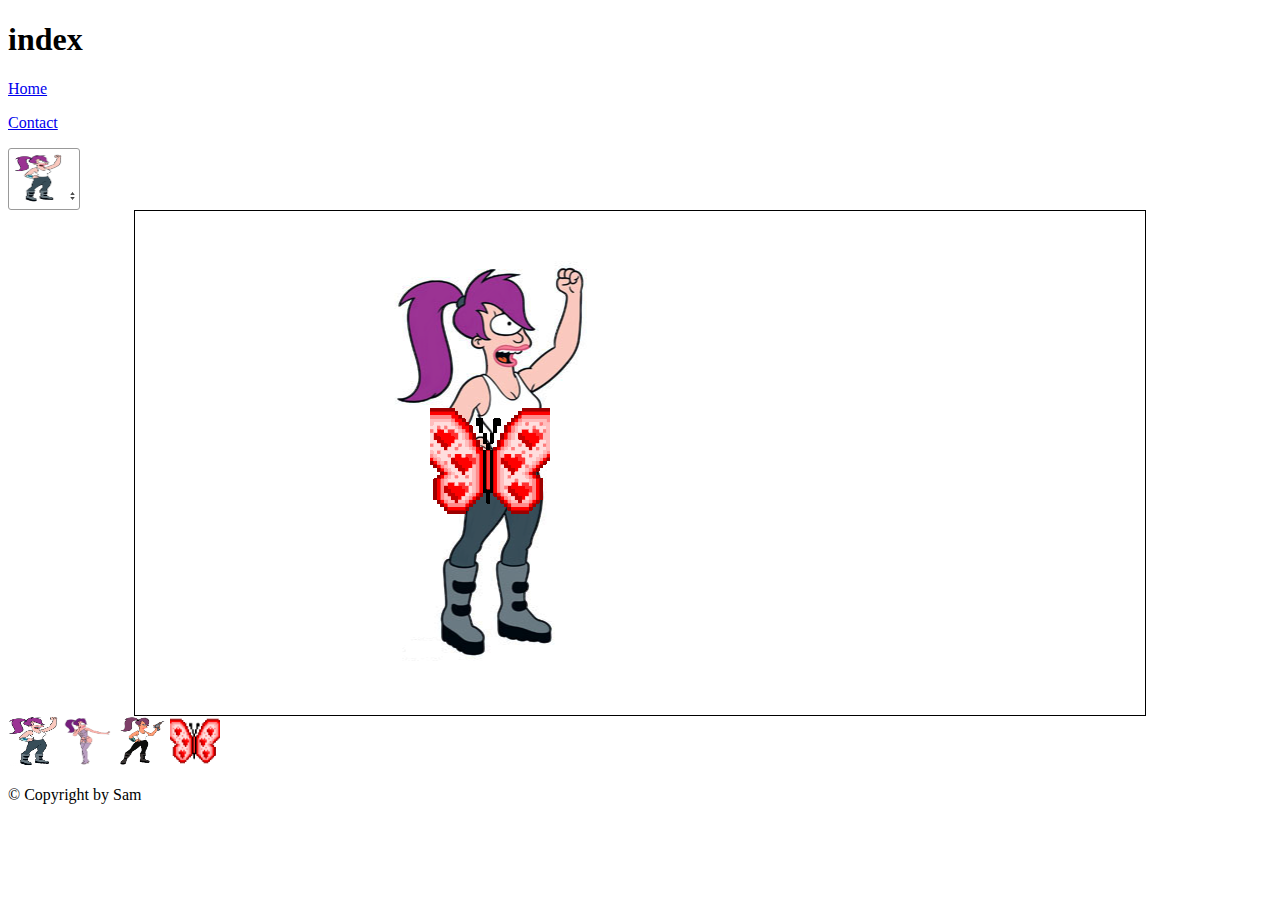
==== index.html @ 4aed0b3d "for relise1.0" ====
<!DOCTYPE html>
<html lang="en">
	<head>
		<meta charset="utf-8">

		<!-- Always force latest IE rendering engine (even in intranet) & Chrome Frame
		Remove this if you use the .htaccess -->
		<meta http-equiv="X-UA-Compatible" content="IE=edge,chrome=1">

		<title>index</title>
		<meta name="description" content="">
		<meta name="author" content="Sam">

		<meta name="viewport" content="width=device-width; initial-scale=1.0">

		<!-- Replace favicon.ico & apple-touch-icon.png in the root of your domain and delete these references -->
		<link rel="shortcut icon" href="/favicon.ico">
		<link rel="apple-touch-icon" href="/apple-touch-icon.png">
		 <link href="css/main.css" rel="stylesheet">
		  <link rel="stylesheet" type="text/css" href="css/lib/control/iconselect.css" >
        <script type="text/javascript" src="lib/control/iconselect.js"></script>
        
        <script type="text/javascript" src="lib/iscroll.js"></script>
        
	<script type="text/javascript" src="js/dist/paper.js"></script>
		<script type="text/paperscript" canvas="can" src="js/main.js">
			</script>

	
	</head>

	<body>
		<div>
			<header>
				<h1>index</h1>
			</header>
			<nav>
				<p>
					<a href="/">Home</a>
				</p>
				<p>
					<a href="/contact">Contact</a>
				</p>
			</nav>
  <div id="my-icon-select">
  	
  </div>
			<div class="centreclass">
                     <canvas  id="can" width="700" height="500">It's not working!</canvas>
			</div>


			<footer>
			
				<img id="td1" class="visuallyhidden" src="img/turang/1.png" width="50" height="50">
				<img id="t2" class="visuallyhidden" src="img/turang/Turanga_Leela 2.png" width="50" height="50">
				<img id="t3" class="visuallyhidden" src="img/turang/Turanga_Leela 3.png" width="50" height="50">
				<img id="gif1" class="visuallyhidden" src="img/gif/image.gif" width="50" height="50">

				
				<p>
					&copy; Copyright  by Sam
				</p>
			</footer>
		</div>
	<script src="js/loads.js"></script>
	</body>
</html>
---- css/main.css ----
body {

}
.centreclass{
	 text-align: center;
	  border: 1px solid black;
	  margin: 0 10% 0 10%;
}
p {
   
}
---- css/lib/control/iconselect.css ----
/*
To change this license header, choose License Headers in Project Properties.
To change this template file, choose Tools | Templates
and open the template in the editor.
*/
/* 
    Created on : Nov 28, 2013, 7:09:35 AM
    Author     : bugraozden
*/

.icon-select{
    width:0px;
 }

 .icon-select .selected-box {

     position: relative;
     margin: 0px;
     padding: 0px;
     width: 70px; /* sil */
     height: 60px; /* sil */
     border: 1px solid #999999;

     -webkit-border-radius: 3px;
     -moz-border-radius: 3px;
     border-radius: 3px;

 }

 .icon-select .selected-box:hover {

     position: relative;
     margin: 0px;
     padding: 0px;
     width: 70px; /* sil */
     height: 60px; /* sil */
     border: 1px solid #000000;
     background-color: #FFFFFF;

     -webkit-border-radius: 3px;
     -moz-border-radius: 3px;
     border-radius: 3px;

 }

 .icon-select .selected-icon {

     position: absolute;
     margin: 0px;
     padding: 0px;
     top:5px;
     left:5px;
     width: 48px; /* sil */
     height: 48px; /* sil */

     -webkit-border-radius: 3px;
     -moz-border-radius: 3px;
     border-radius: 3px;

 }

 .icon-select .component-icon{
     position: absolute;
     bottom:5px;
     right:4px;
 }

 .icon-select .box {

     position: absolute;
     top:0px;
     left:71px;
     margin: 0px;
     padding: 0px;
     width: 170px; /* sil */
     height: 170px; /* sil */
     border: 1px solid #EEEEEE;
     background-color: #EEEEEE;

     -webkit-border-radius: 3px;
     -moz-border-radius: 3px;
     border-radius: 3px;
     
     
     overflow:auto;
     /*
     -webkit-overflow-scrolling: touch;
     */

 }

 .icon-select .icon {
     position: relative;
     margin: 5px 0px 0px 5px;
     padding: 0px;
     width: 48px; /* sil */
     height: 48px; /* sil */
     border: 1px solid #CCCCCC;
     background-color: #FFFFFF;

     -webkit-border-radius: 3px;
     -moz-border-radius: 3px;
     border-radius: 3px;

     overflow:hidden;
     float: left;
 }

 .icon-select .icon:hover {
     border: 1px solid #000000;
 }

 .icon-select .icon.selected {
     position: relative;
     margin: 5px 0px 0px 5px;
     padding: 0px;
     width: 48px; /* sil */
     height: 48px; /* sil */
     border: 1px solid #EEEEEE;
     background-color: #EEEEEE;

     -webkit-border-radius: 3px;
     -moz-border-radius: 3px;
     border-radius: 3px;

     overflow:hidden;
     float: left;
 }
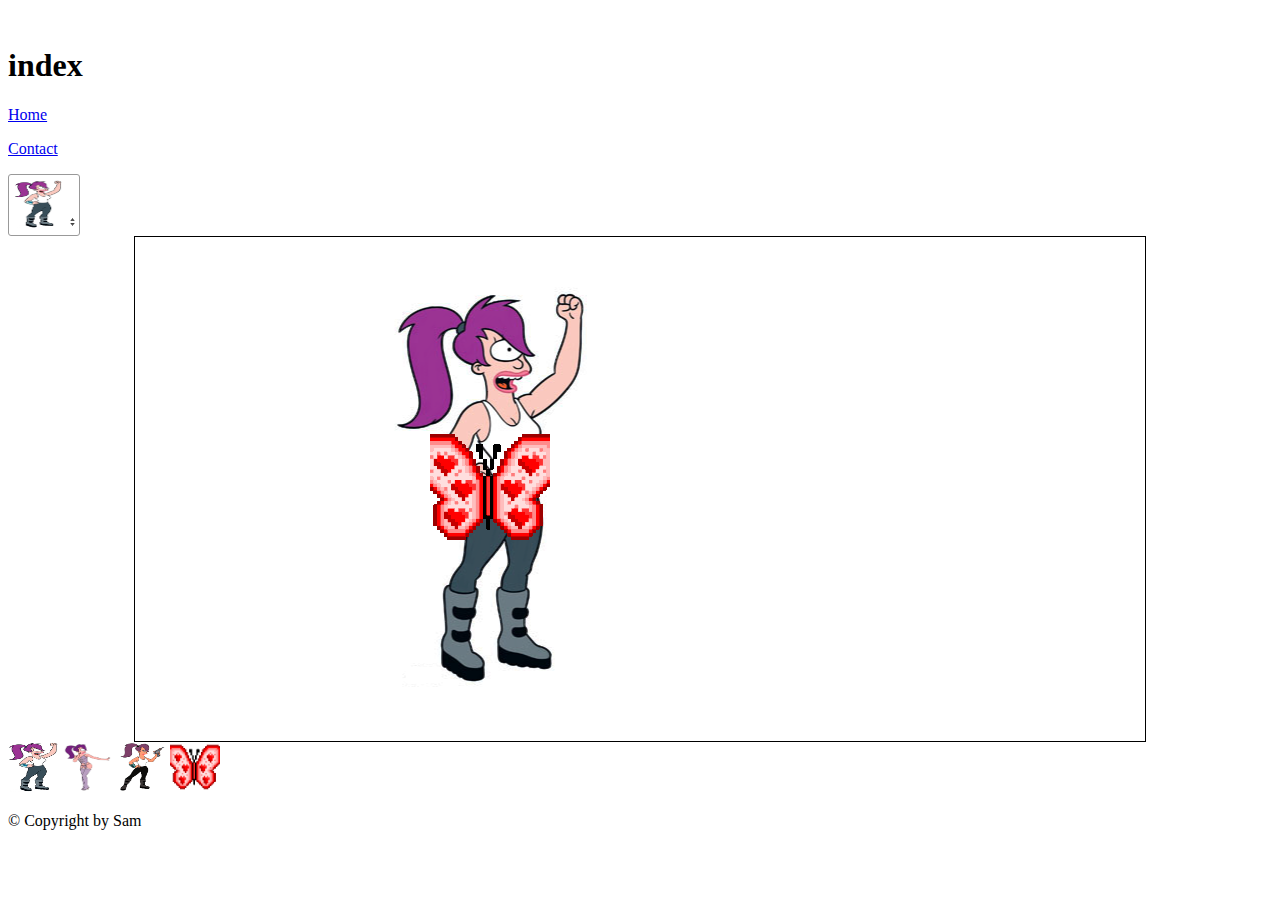
==== commit 2c368203: "Merge branch 'forrelise1' into begin" ====
--- a/index.html
+++ b/index.html
@@ -22,9 +22,17 @@
         
         <script type="text/javascript" src="lib/iscroll.js"></script>
         
+
+	<script type="text/javascript" src="js/dist/paper.js"></script><br />
+
+	
+			<script src="js/loads.js"></script>
+				<script src="js/main.js"></script>
+
 	<script type="text/javascript" src="js/dist/paper.js"></script>
 		<script type="text/paperscript" canvas="can" src="js/main.js">
 			</script>
+
 
 	
 	</head>
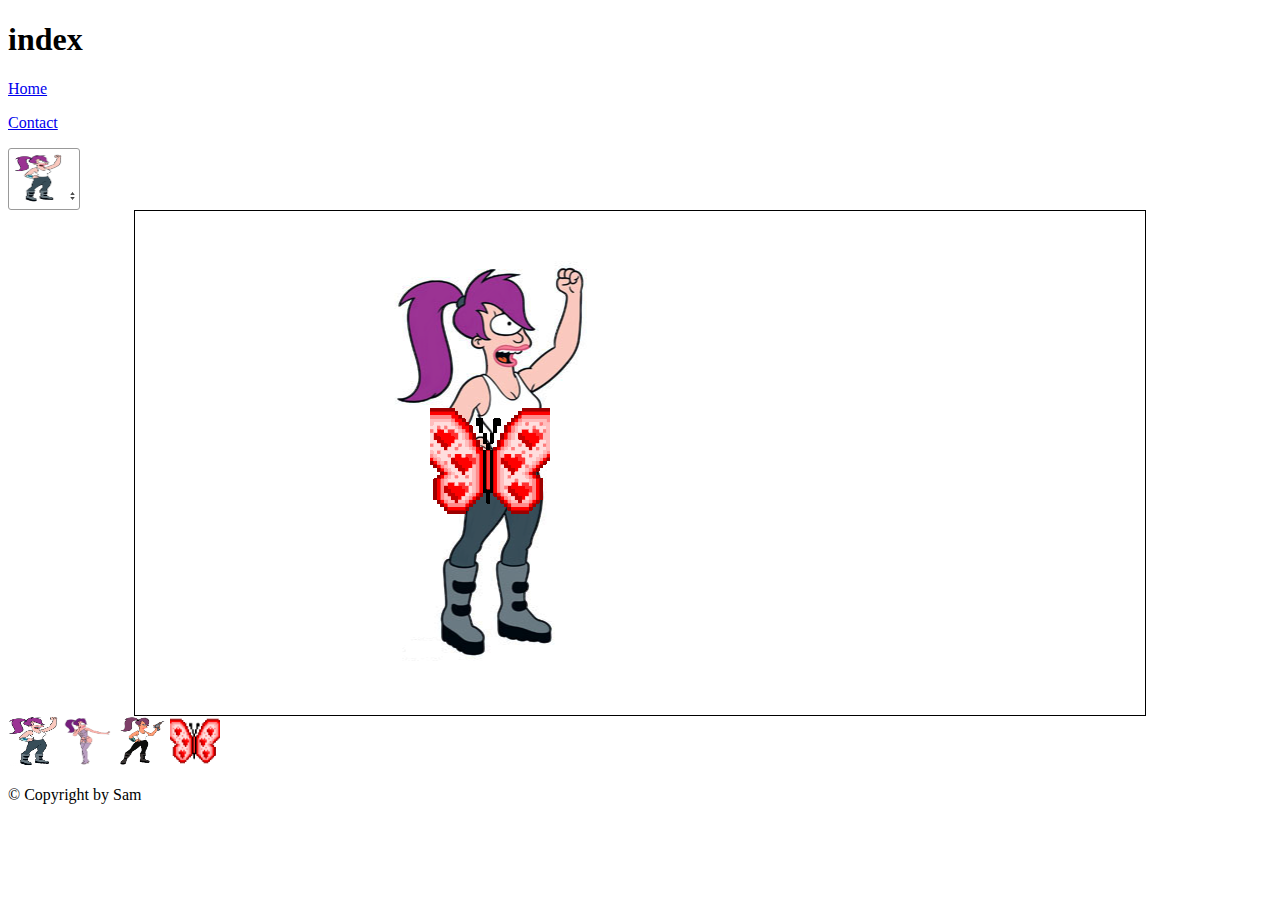
==== commit ecc97f3c: "Comit on master" ====
--- a/index.html
+++ b/index.html
@@ -22,17 +22,10 @@
         
         <script type="text/javascript" src="lib/iscroll.js"></script>
         
-
-	<script type="text/javascript" src="js/dist/paper.js"></script><br />
-
-	
-			<script src="js/loads.js"></script>
-				<script src="js/main.js"></script>
-
 	<script type="text/javascript" src="js/dist/paper.js"></script>
 		<script type="text/paperscript" canvas="can" src="js/main.js">
-			</script>
-
+			
+		</script>
 
 	
 	</head>
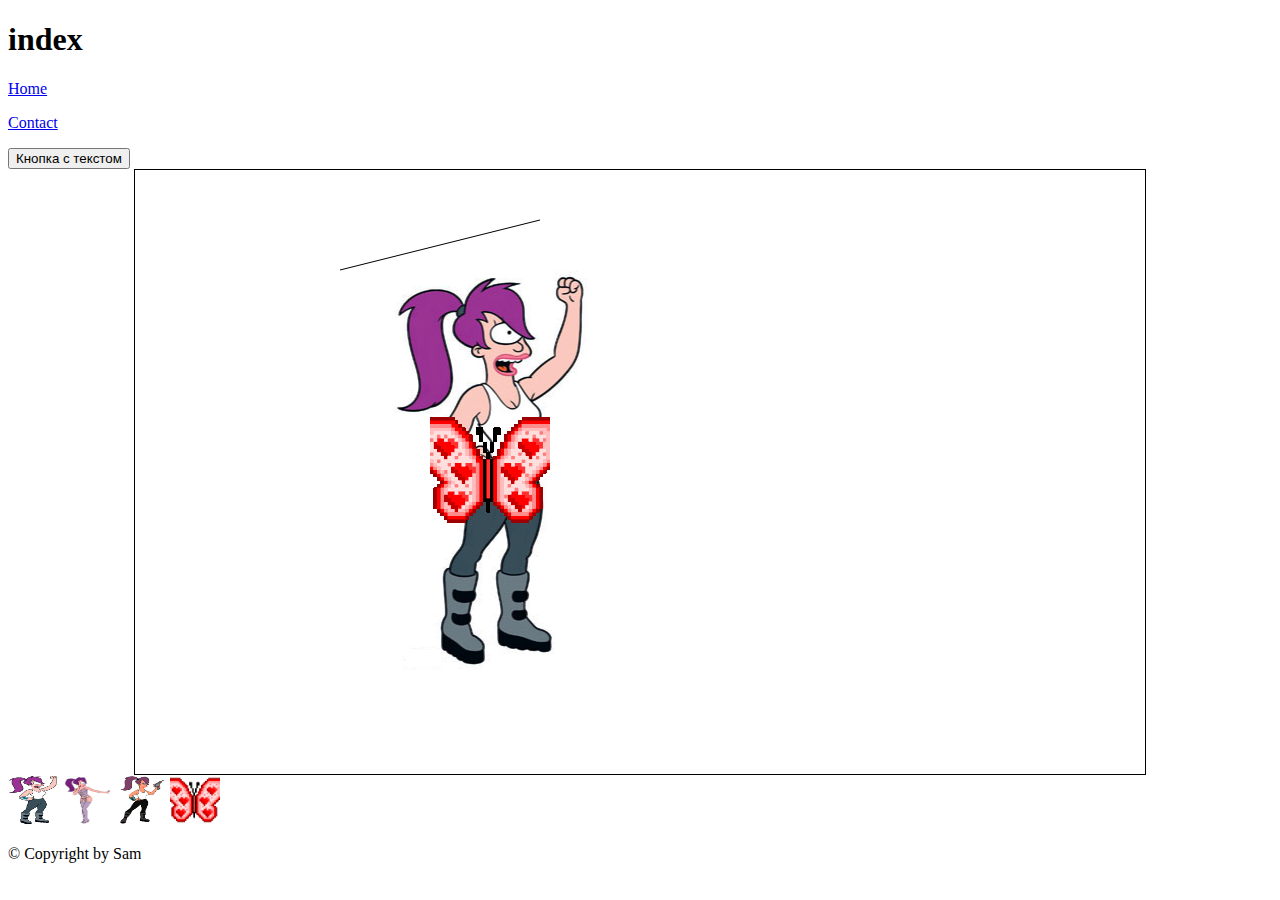
==== commit 980c3c87: "добавлено динамическое добавление" ====
--- a/index.html
+++ b/index.html
@@ -23,10 +23,8 @@
         <script type="text/javascript" src="lib/iscroll.js"></script>
         
 	<script type="text/javascript" src="js/dist/paper.js"></script>
-		<script type="text/paperscript" canvas="can" src="js/main.js">
-			
-		</script>
-
+	
+	
 	
 	</head>
 
@@ -42,12 +40,15 @@
 				<p>
 					<a href="/contact">Contact</a>
 				</p>
+				<button onclick="Pro.pro.page.func.addnewObj('td1');">Кнопка с текстом</button>
 			</nav>
   <div id="my-icon-select">
   	
   </div>
 			<div class="centreclass">
-                     <canvas  id="can" width="700" height="500">It's not working!</canvas>
+                    <canvas id="myCanvas" width="800" height="600" resize>
+                    	
+                    </canvas>
 			</div>
 
 
@@ -64,6 +65,7 @@
 				</p>
 			</footer>
 		</div>
-	<script src="js/loads.js"></script>
+
 	</body>
+	<script src="js/load3.js"></script>
 </html>
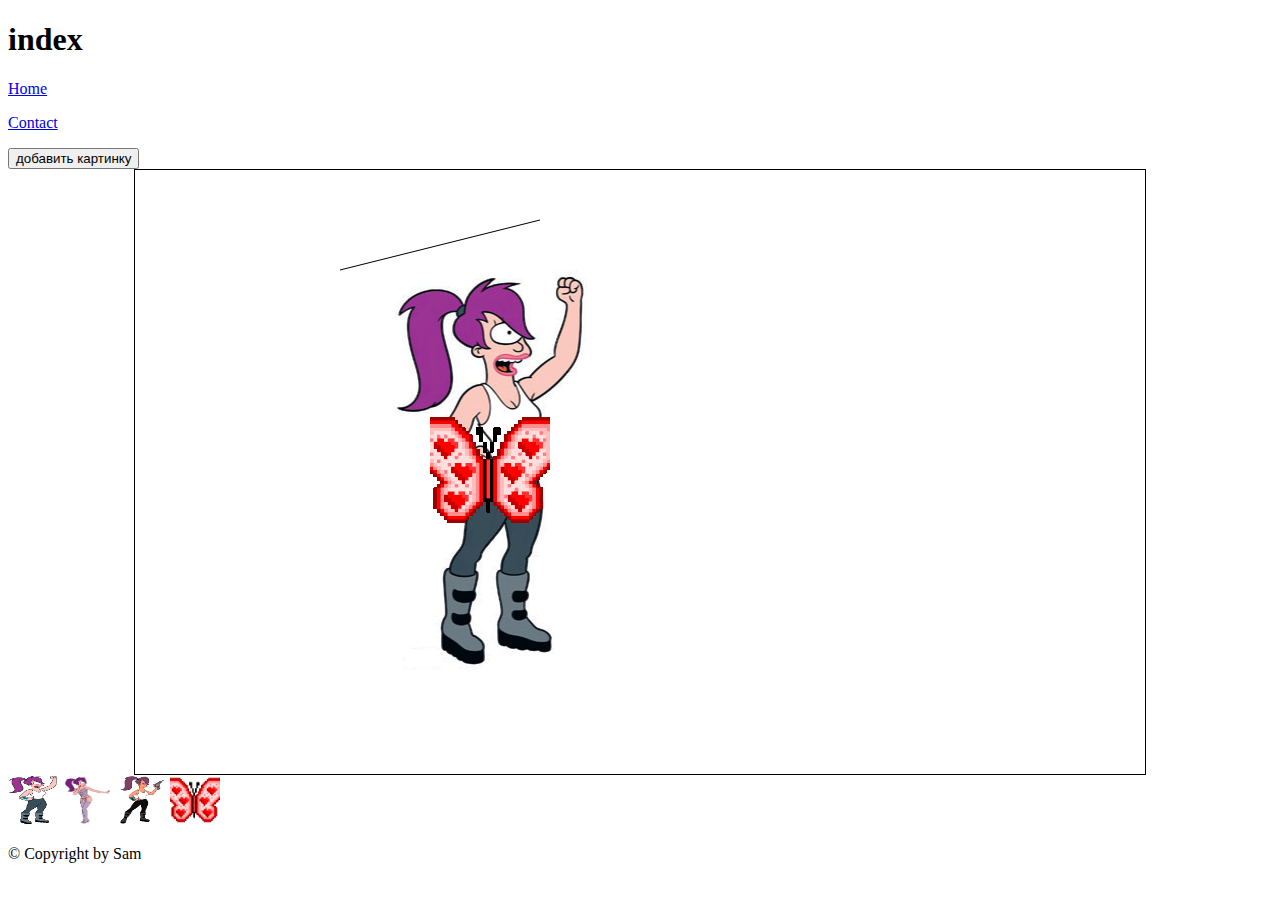
==== commit d7e00794: "добавлено перетаскивание как на плейкасте несинхронизирований ресайз" ====
--- a/index.html
+++ b/index.html
@@ -40,7 +40,7 @@
 				<p>
 					<a href="/contact">Contact</a>
 				</p>
-				<button onclick="Pro.pro.page.func.addnewObj('td1');">Кнопка с текстом</button>
+				<button onclick="Pro.pro.page.func.addnewObj('t2');">добавить картинку</button>
 			</nav>
   <div id="my-icon-select">
   	
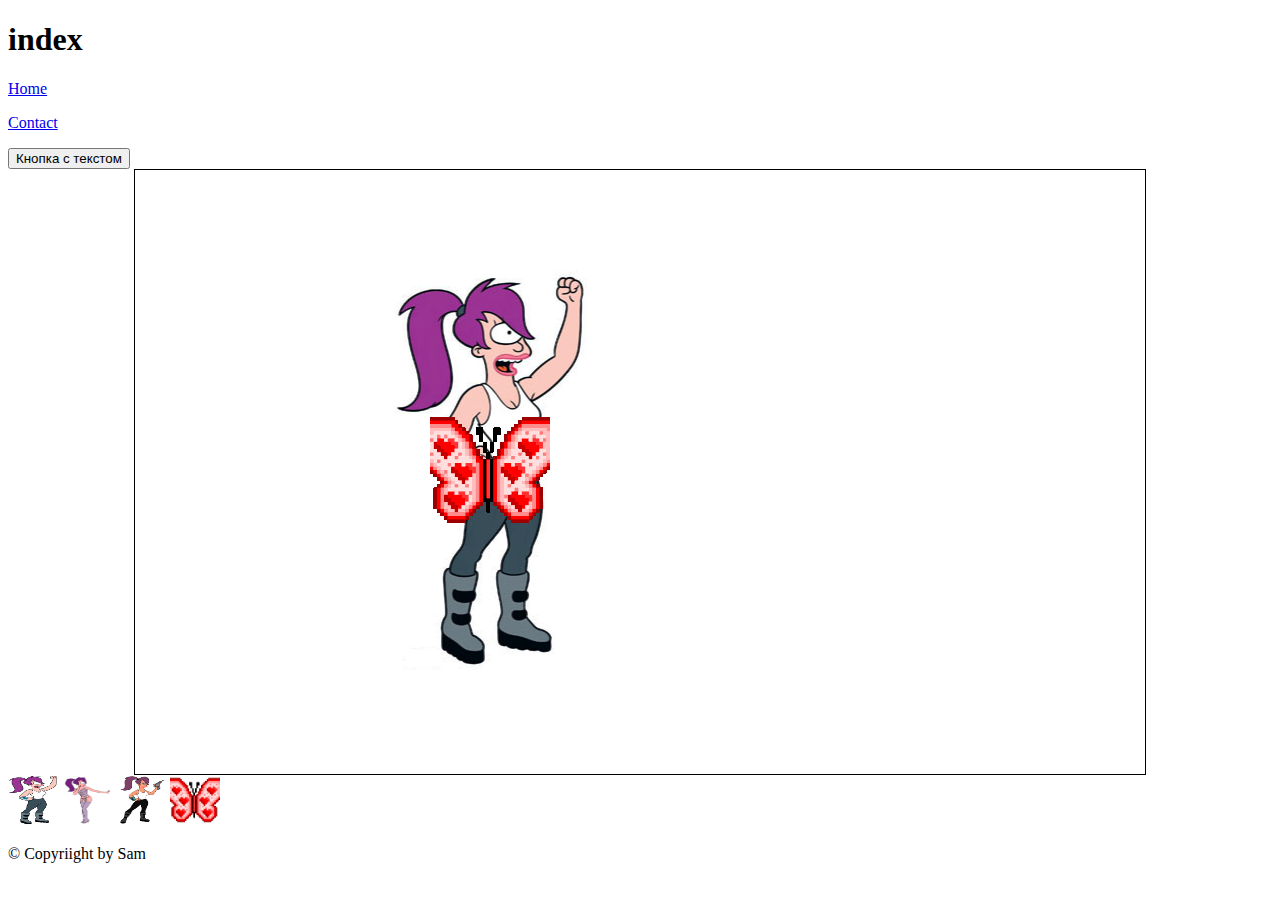
==== commit 52c16e77: "переход на js pogect" ====
--- a/index.html
+++ b/index.html
@@ -40,7 +40,7 @@
 				<p>
 					<a href="/contact">Contact</a>
 				</p>
-				<button onclick="Pro.pro.page.func.addnewObj('t2');">добавить картинку</button>
+				<button onclick="Pro.pro.page.test.removerect();">Кнопка с текстом</button>
 			</nav>
   <div id="my-icon-select">
   	
@@ -61,11 +61,11 @@
 
 				
 				<p>
-					&copy; Copyright  by Sam
+					&copy; Copyriіght  by Sam
 				</p>
 			</footer>
 		</div>
 
 	</body>
-	<script src="js/load3.js"></script>
+	<script src="js/load.js"></script>
 </html>
